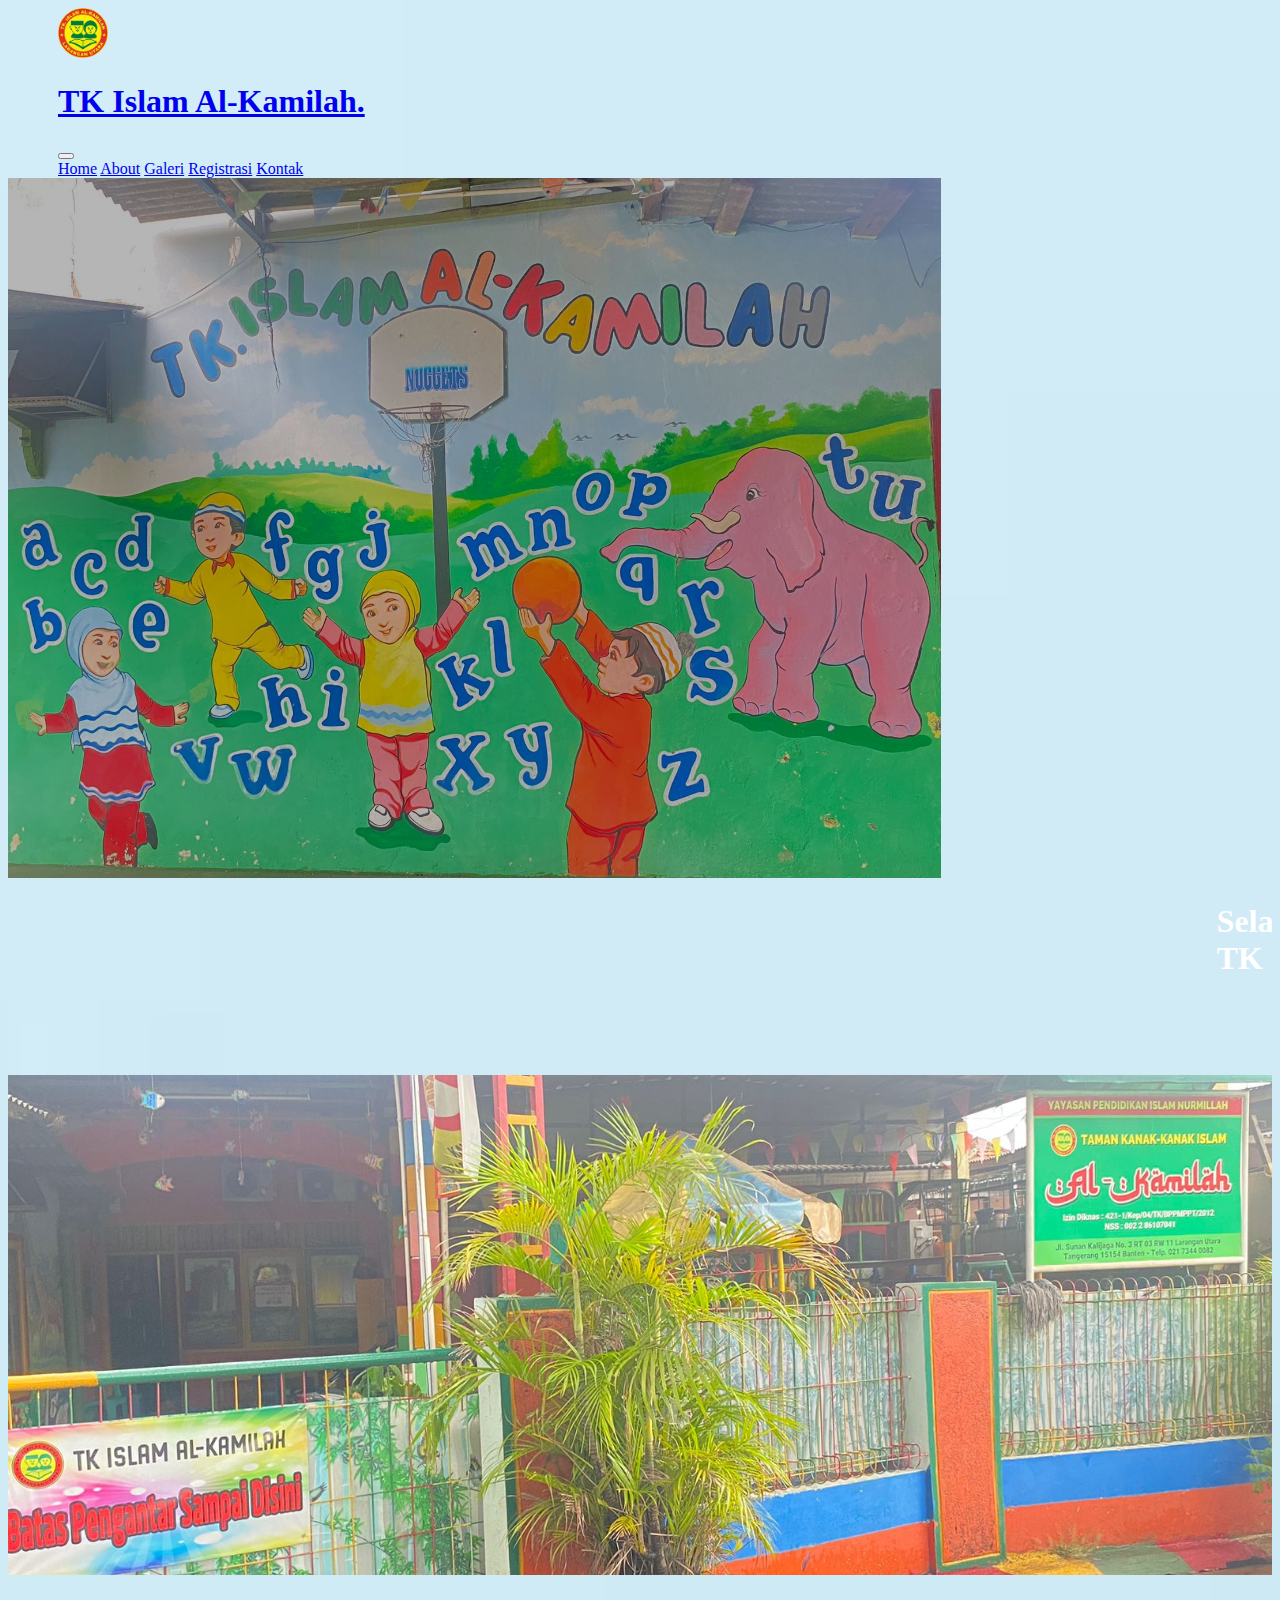
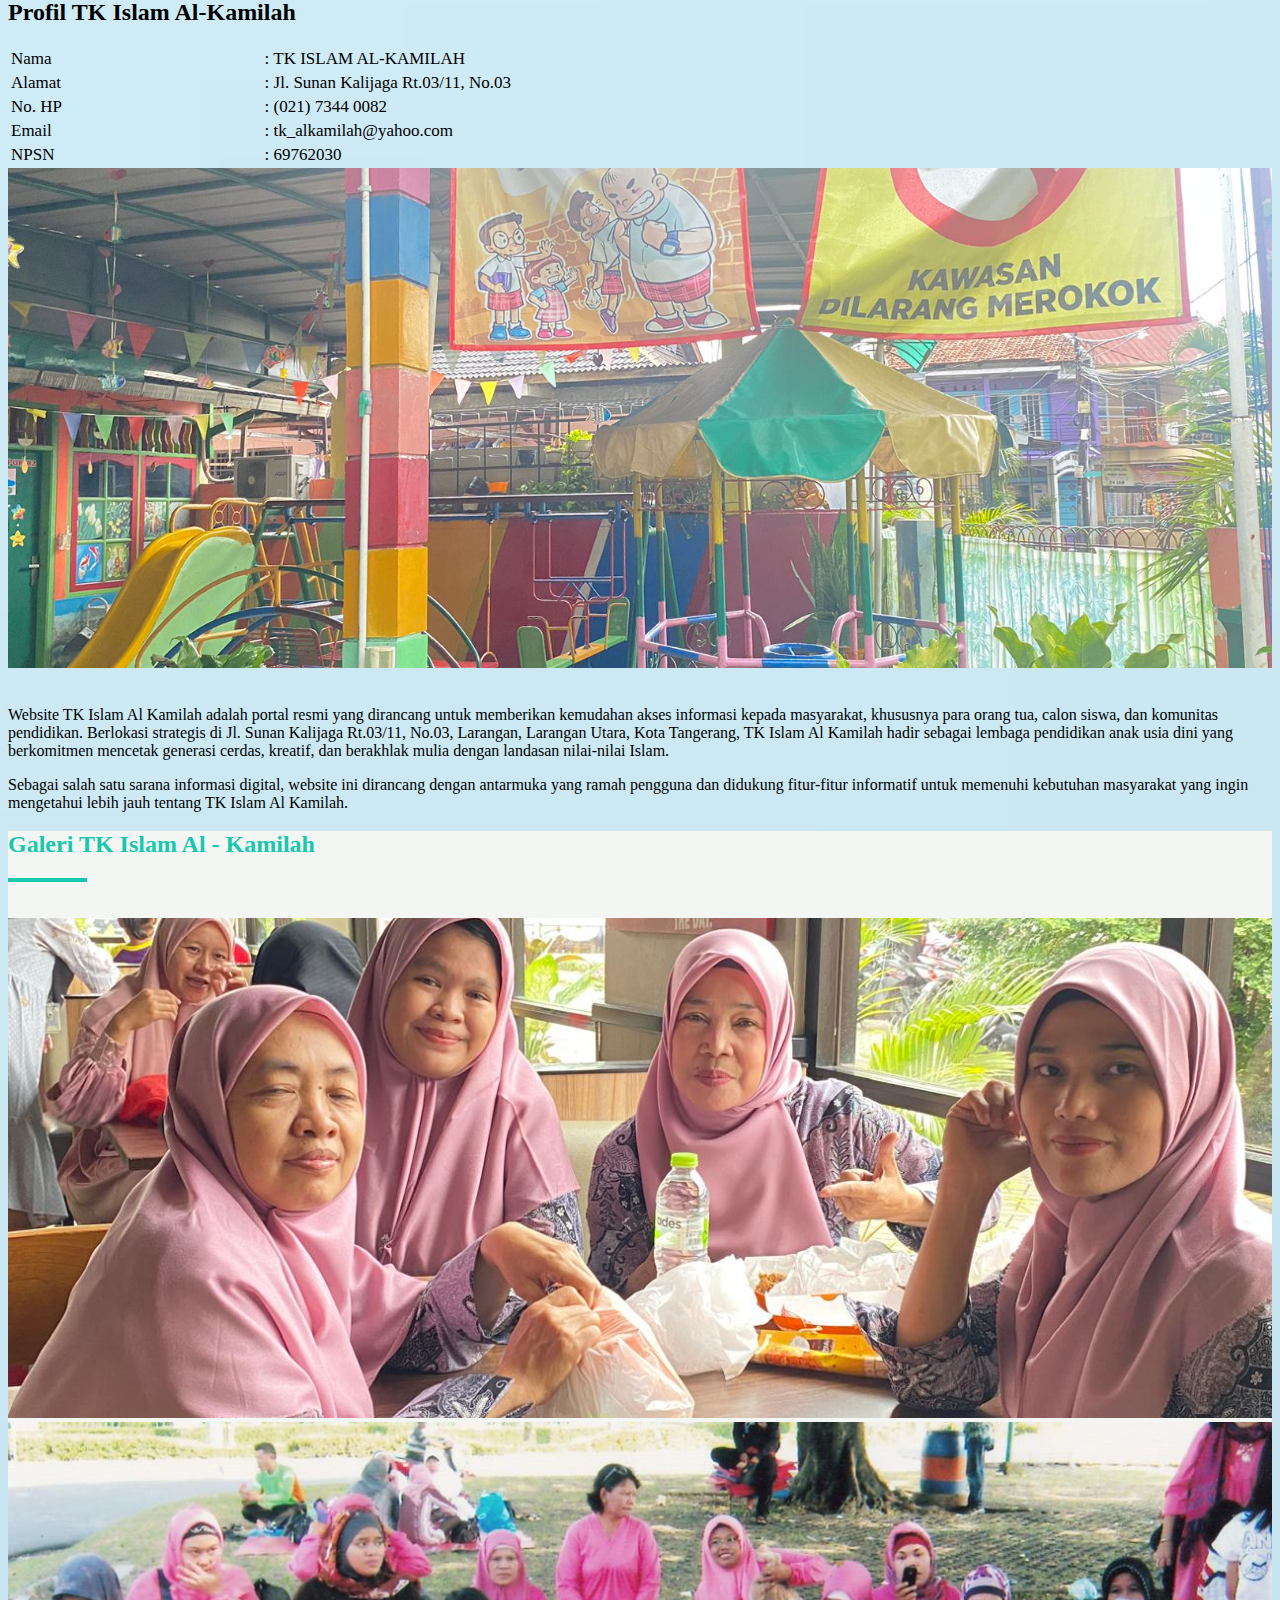
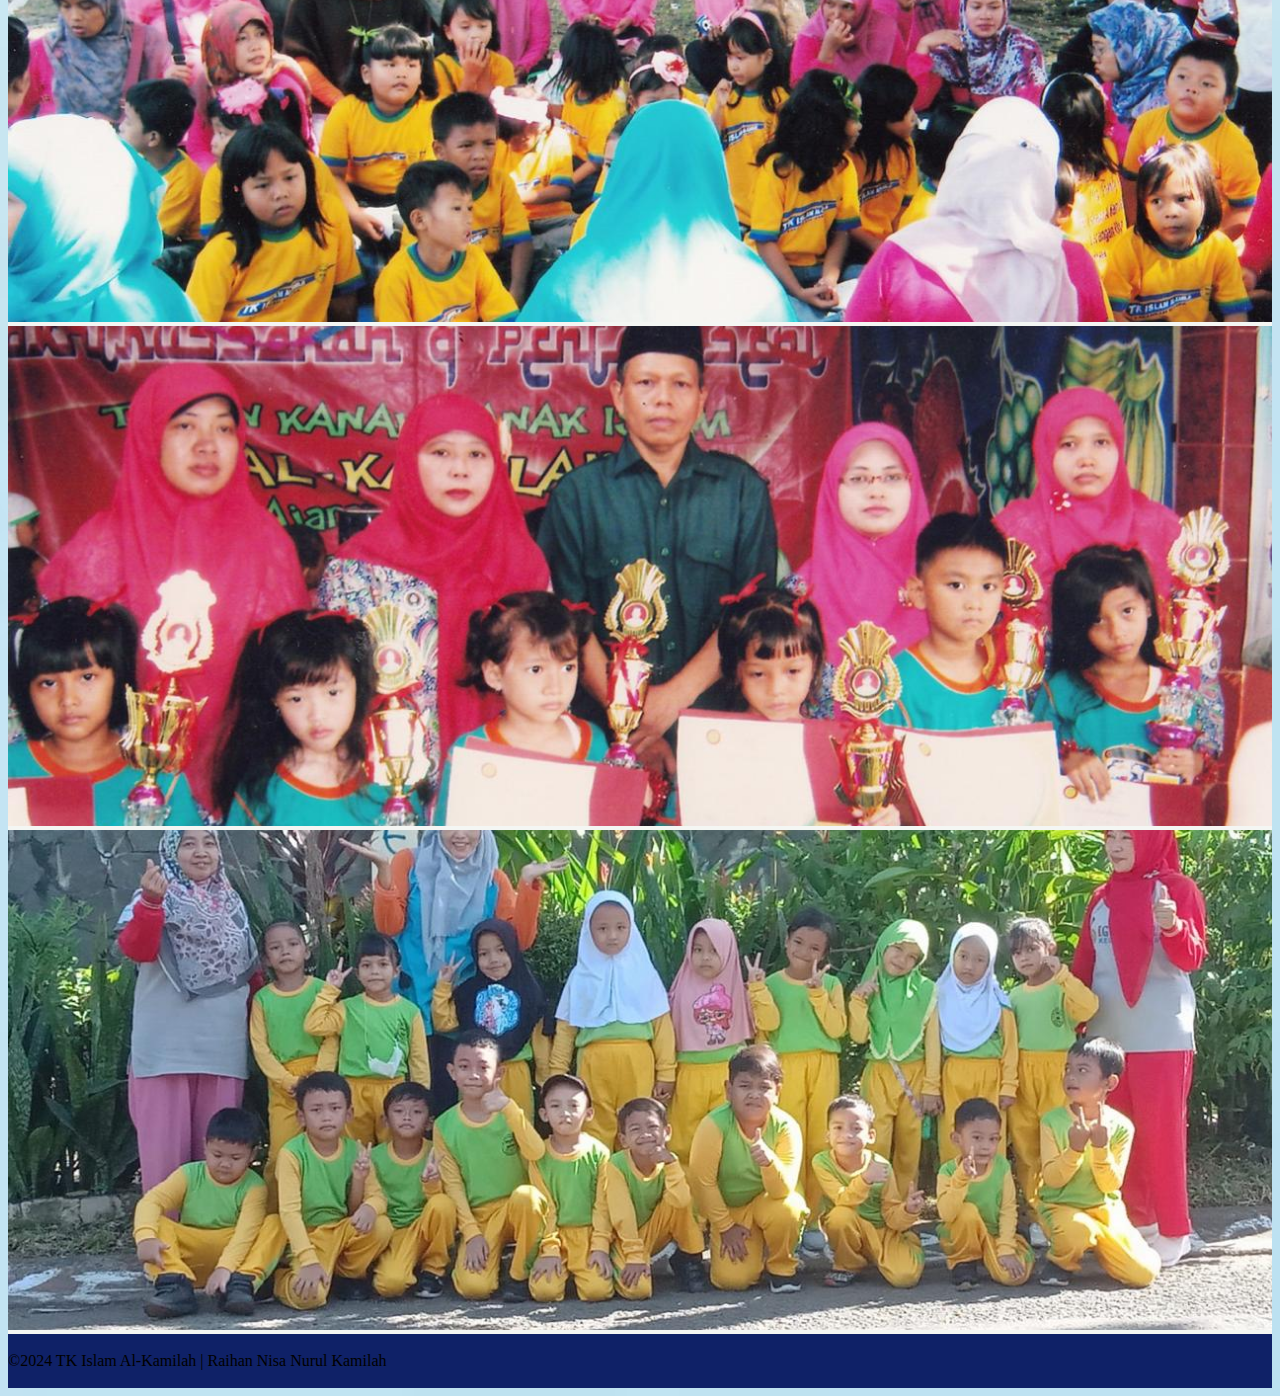
==== index.html @ 337c45a5 "Add files via upload" ====
<!DOCTYPE html>
<html lang="en">

<head>
    <meta charset="utf-8" />
    <meta name="viewport" content="width=device-width, initial-scale=1.0" />
    <title>Home</title>
    <link rel="preconnect" href="https://fonts.googleapis.com" />
    <link rel="preconnect" href="https://fonts.gstatic.com" crossorigin />
    <link href="https://cdnjs.cloudflare.com/ajax/libs/font-awesome/5.10.0/css/all.min.css" rel="stylesheet" />
    <link href="css/style.css" rel="stylesheet" />
    <link rel="icon" type="image/x-icon" href="foto/logo.png" />
</head>

<body style="background-image: url('foto/bodi.jpg'); background-size: cover; background-repeat: no-repeat; background-position: center;">

    <div style="padding-left: 50px; padding-right: 50px">
        <nav class="menuatas menuatas-expand-lg bg-white menuatas-light sticky-top p-0" id="top">
            <a href="index.html" class="menuatas-brand lurus align-items-center px-4 px-lg-5 d-flex align-items-center">
                <img src="foto/logo.png" width="50" style="margin-right: 10px;">
                <h1 class="m-0">TK Islam Al-Kamilah.</h1>
            </a>
            <button type="button" class="menuatas-toggler me-4" data-bs-toggle="collapse" data-bs-target="#menuatasCollapse">
        <span class="menuatas-toggler-icon"></span>
      </button>
            <div class="collapse menuatas-collapse" id="menuatasCollapse">
                <div class="menuatas-nav ms-auto p-4 p-lg-0">
                    <a href="index.html" class="menu-item tombol-link active">Home</a>
                    <a href="about.html" class="menu-item tombol-link active">About</a>
                    <a href="galeri.html" class="menu-item tombol-link active">Galeri</a>
                    <a href="registrasi.html" class="menu-item tombol-link active">Registrasi</a>
                    <a href="kontak.html" class="menu-item tombol-link active">Kontak</a>
                </div>
            </div>
        </nav>
    </div>
    <div class="kontainer">
        <div class="kontainer-jarak p-0">
            <div id="header-jumbotronbesar" class="jumbotronbesar slide">
                <div class="jumbotronbesar-inner">
                    <div class="jumbotronbesar-item active">
                        <img class="w-100 gambar" src="foto/bgutama.jpg" alt="Image" style="height: 700px; object-fit: cover" />
                        <div class="jumbotronbesar-judul">
                            <div class="kontainer">
                                <div class="baris kolom-rata-tengah">
                                    <div class="kolom-besar-8">
                                        <marquee behavior="scroll" direction="left">
                                            <h1 class="display-6 text-putih mb-3" style="color: #ffffff">
                                                Selamat Datang Di Website <br>TK Islam Al-Kamilah
                                            </h1>
                                        </marquee>
                                        <br />
                                    </div>
                                </div>
                            </div>
                        </div>
                    </div>
                </div>
            </div>
        </div>
    </div>
    <br />
    <br />

    <br /><br />
    <div class="kontainer-xxl py-5">
        <div class="kontainer">
            <div class="baris g-5 jarak-items-akhir">
                <div class="kolom-sedang-5 horizontal-otomatis">
                    <img class="letak-foto sudut" style="height: 500px; object-fit: cover" width="100%" src="foto/gl8.jpg" />
                    <h2 class="mb-4 mt-3">Profil TK Islam Al-Kamilah</h2>
                    <table border="0" width="100%" style="font-size: 17px;">
                        <tbody>
                            <tr>
                                <td width="20%">Nama</td>
                                <td> : TK ISLAM AL-KAMILAH
                                </td>
                            </tr>
                            <tr>
                                <td width="200px">Alamat</td>
                                <td> : Jl. Sunan Kalijaga Rt.03/11, No.03
                                </td>
                            </tr>
                            <tr>
                                <td width="200px">No. HP</td>
                                <td> : (021) 7344 0082</td>
                            </tr>
                            <tr>
                                <td>Email </td>
                                <td> : tk_alkamilah@yahoo.com</td>
                            </tr>
                            <tr>
                                <td>NPSN   </td>
                                <td> : 69762030</td>
                            </tr>
                        </tbody>
                    </table>
                </div>
                <div class="kolom-sedang-7 horizontal-otomatis">
                    <img class="letak-foto sudut" style="height: 500px; object-fit: cover" width="100%" src="foto/gl9.jpg" />
                    <br> <br>
                    <p>Website TK Islam Al Kamilah adalah portal resmi yang dirancang untuk memberikan kemudahan akses informasi kepada masyarakat, khususnya para orang tua, calon siswa, dan komunitas pendidikan. Berlokasi strategis di Jl. Sunan Kalijaga
                        Rt.03/11, No.03, Larangan, Larangan Utara, Kota Tangerang, TK Islam Al Kamilah hadir sebagai lembaga pendidikan anak usia dini yang berkomitmen mencetak generasi cerdas, kreatif, dan berakhlak mulia dengan landasan nilai-nilai
                        Islam.</p>
                    <p>Sebagai salah satu sarana informasi digital, website ini dirancang dengan antarmuka yang ramah pengguna dan didukung fitur-fitur informatif untuk memenuhi kebutuhan masyarakat yang ingin mengetahui lebih jauh tentang TK Islam Al Kamilah.
                        </p>
                </div>
            </div>
        </div>
    </div>
    <div class="kontainer-jarak facts py-5" style="background-color: #f4f6f3">
        <div class="kontainer py-5">
            <h2 style="color: #16c8ad">Galeri TK Islam Al - Kamilah</h2>
            <hr style="width: 75px; border: 2px solid #16c8ad; margin: 0 0 0 0" />
            <br />
            <br />
            <div class="baris g-5">
                <div class="kolom-sedang-6 mb-3">
                    <div class="kartu" style="border-radius: 10px">
                        <div class="baris no-gutters" style="padding: 0">
                            <div class="kolom-sedang-12 horizontal-otomatis">
                                <img style="height: 500px;object-fit: cover;" width="100%" src="foto/gl2.jpg" />
                            </div>
                        </div>
                    </div>
                </div>
                <div class="kolom-sedang-6 mb-3">
                    <div class="kartu" style="border-radius: 10px">
                        <div class="baris no-gutters" style="padding: 0">
                            <div class="kolom-sedang-12 horizontal-otomatis">
                                <img style="height: 500px;object-fit: cover;" width="100%" src="foto/gl3.jpg" />
                            </div>
                        </div>
                    </div>
                </div>
                <div class="kolom-sedang-6 mb-3">
                    <div class="kartu" style="border-radius: 10px">
                        <div class="baris no-gutters" style="padding: 0">
                            <div class="kolom-sedang-12 horizontal-otomatis">
                                <img style="height: 500px;object-fit: cover;" width="100%" src="foto/gl4.jpg" />
                            </div>
                        </div>
                    </div>
                </div>
                <div class="kolom-sedang-6 mb-3">
                    <div class="kartu" style="border-radius: 10px">
                        <div class="baris no-gutters" style="padding: 0">
                            <div class="kolom-sedang-12 horizontal-otomatis">
                                <img style="height: 500px;object-fit: cover;" width="100%" src="foto/gl6.jpg" />
                            </div>
                        </div>
                    </div>
                </div>
            </div>
        </div>
    </div>

    <div class="kontainer-jarak text-putihabu footer" style="background-color: #0F2167">
        <div class="baris">
            <div class="kolom-sedang-12 teks-tengah">
                <br /> ©2024 TK Islam Al-Kamilah | Raihan Nisa Nurul Kamilah
                <br />
                <br />
            </div>
        </div>
    </div>
</body>
<script src="script.js"></script>

</html>
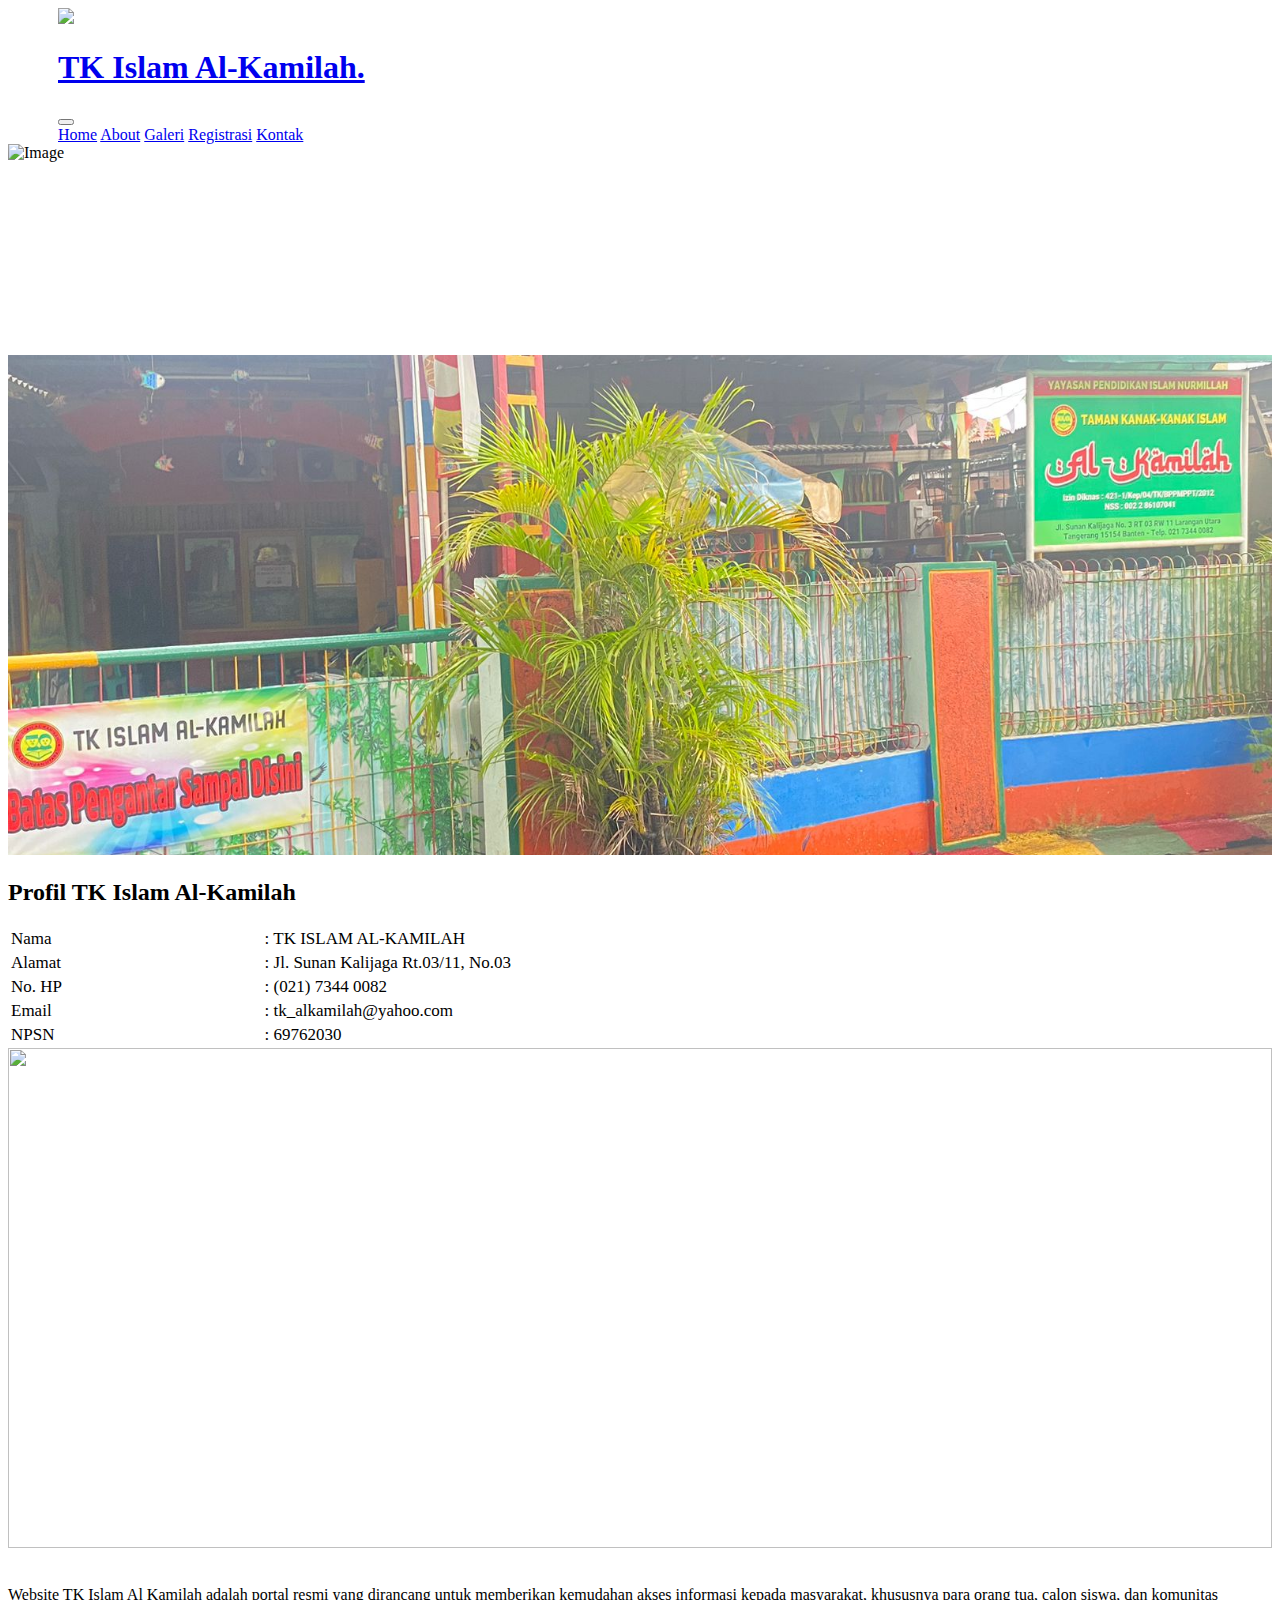
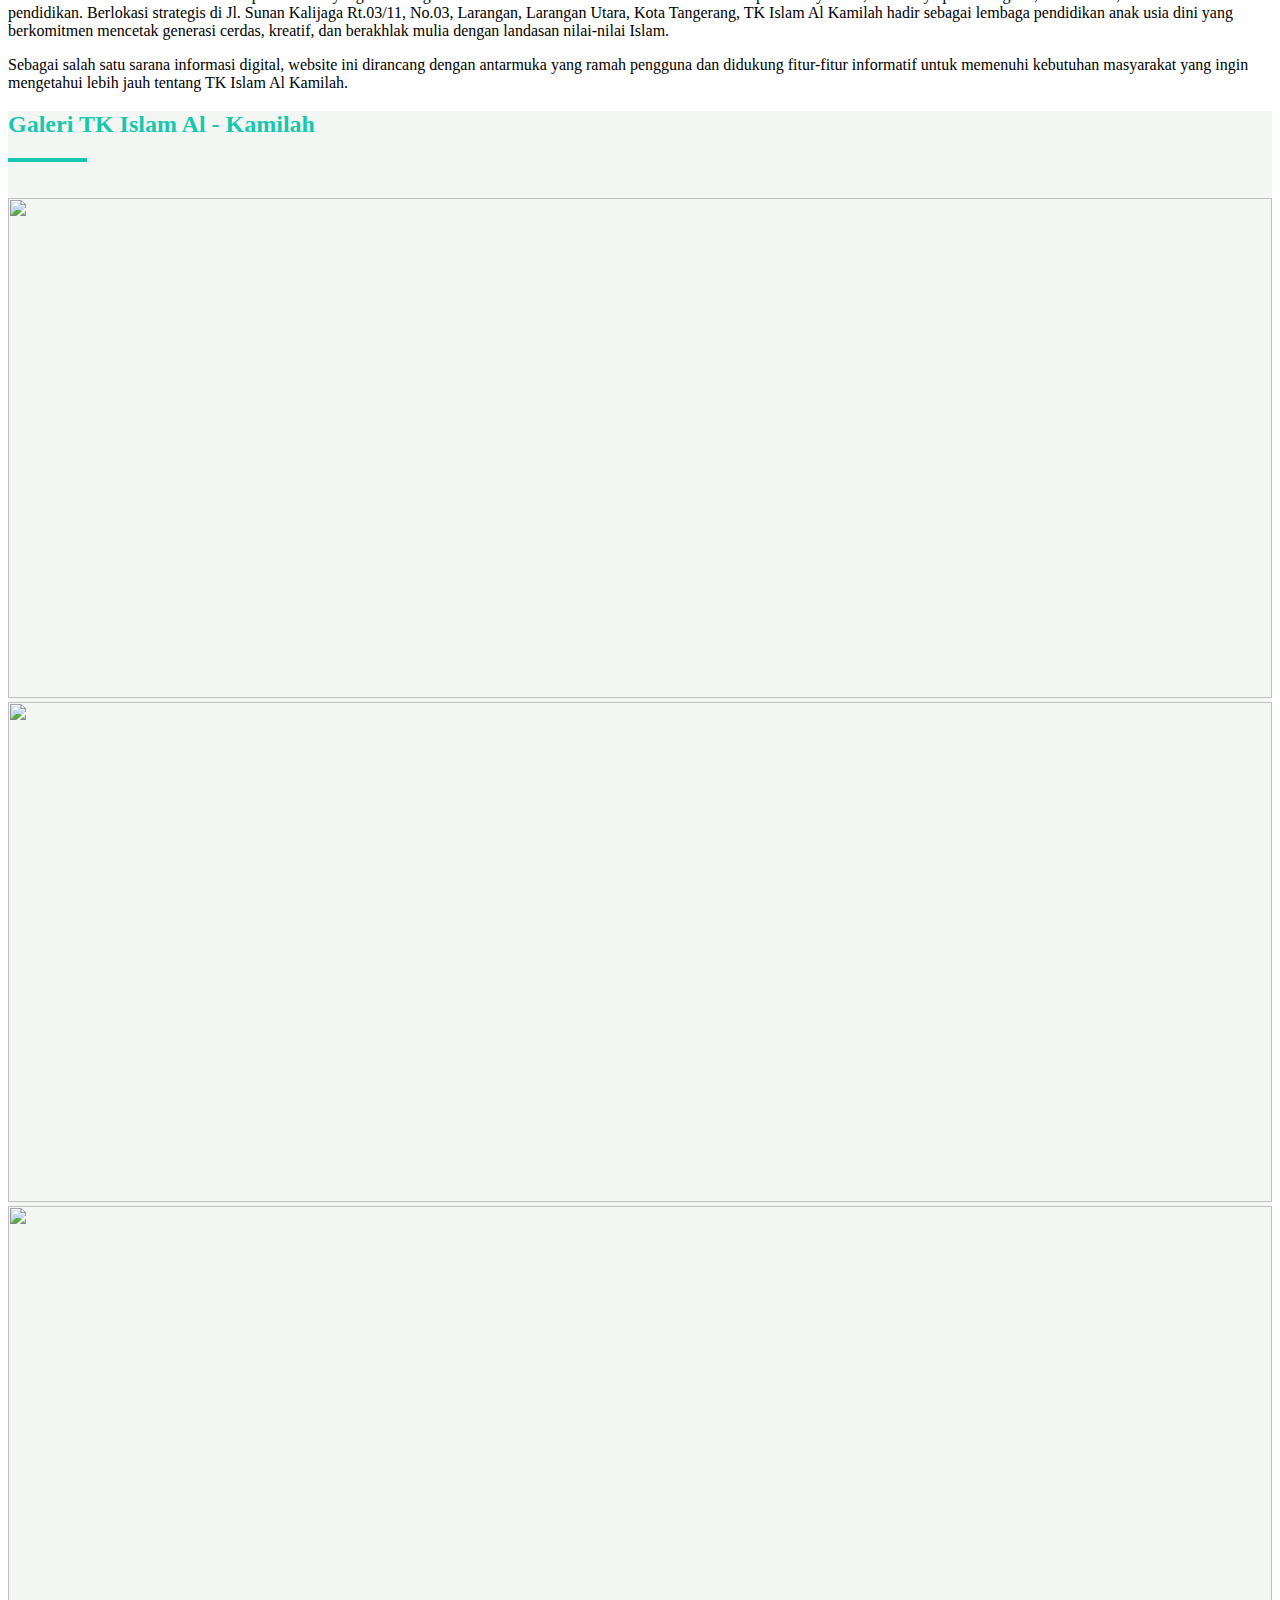
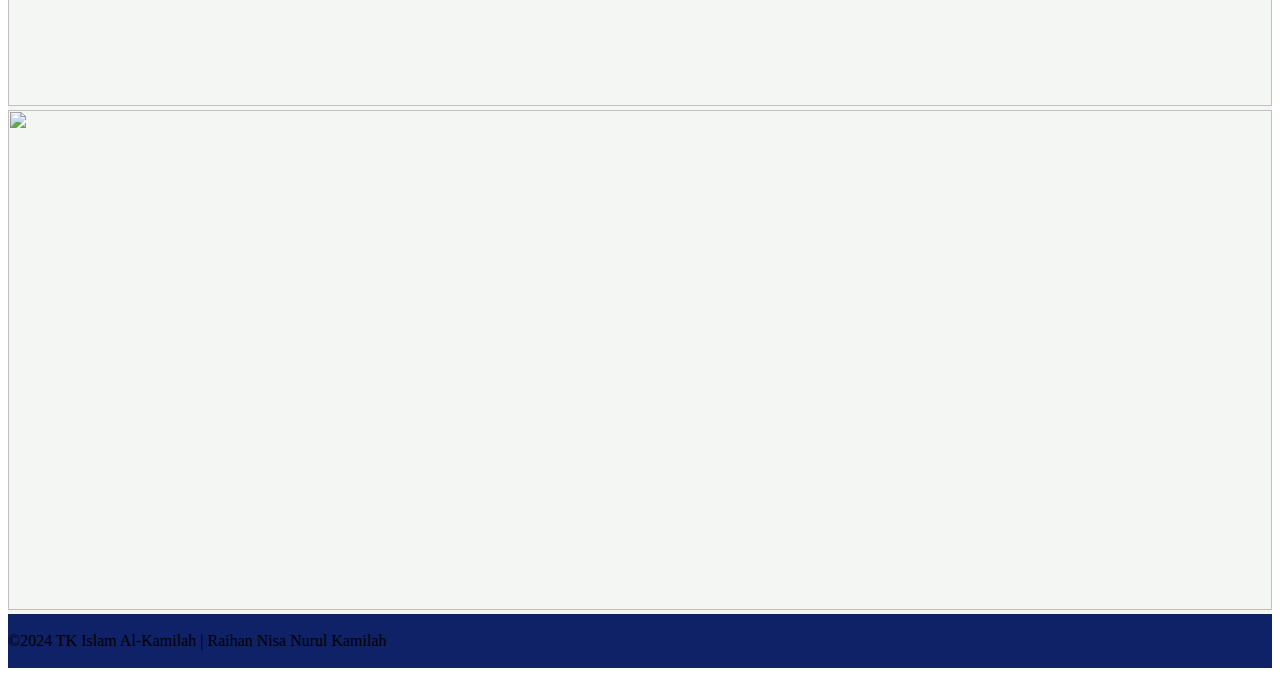
==== commit 61e454e3: "Update index.html" ====
--- a/index.html
+++ b/index.html
@@ -9,15 +9,18 @@
     <link rel="preconnect" href="https://fonts.gstatic.com" crossorigin />
     <link href="https://cdnjs.cloudflare.com/ajax/libs/font-awesome/5.10.0/css/all.min.css" rel="stylesheet" />
     <link href="css/style.css" rel="stylesheet" />
-    <link rel="icon" type="image/x-icon" href="foto/logo.png" />
+    <link rel="icon" type="image/x-icon" href="rainisaaa
+/logo.png" />
 </head>
 
-<body style="background-image: url('foto/bodi.jpg'); background-size: cover; background-repeat: no-repeat; background-position: center;">
+<body style="background-image: url('rainisaaa
+/bodi.jpg'); background-size: cover; background-repeat: no-repeat; background-position: center;">
 
     <div style="padding-left: 50px; padding-right: 50px">
         <nav class="menuatas menuatas-expand-lg bg-white menuatas-light sticky-top p-0" id="top">
             <a href="index.html" class="menuatas-brand lurus align-items-center px-4 px-lg-5 d-flex align-items-center">
-                <img src="foto/logo.png" width="50" style="margin-right: 10px;">
+                <img src="rainisaaa
+/logo.png" width="50" style="margin-right: 10px;">
                 <h1 class="m-0">TK Islam Al-Kamilah.</h1>
             </a>
             <button type="button" class="menuatas-toggler me-4" data-bs-toggle="collapse" data-bs-target="#menuatasCollapse">
@@ -39,7 +42,8 @@
             <div id="header-jumbotronbesar" class="jumbotronbesar slide">
                 <div class="jumbotronbesar-inner">
                     <div class="jumbotronbesar-item active">
-                        <img class="w-100 gambar" src="foto/bgutama.jpg" alt="Image" style="height: 700px; object-fit: cover" />
+                        <img class="w-100 gambar" src="rainisaaa
+/bgutama.jpg" alt="Image" style="height: 700px; object-fit: cover" />
                         <div class="jumbotronbesar-judul">
                             <div class="kontainer">
                                 <div class="baris kolom-rata-tengah">
@@ -97,7 +101,8 @@
                     </table>
                 </div>
                 <div class="kolom-sedang-7 horizontal-otomatis">
-                    <img class="letak-foto sudut" style="height: 500px; object-fit: cover" width="100%" src="foto/gl9.jpg" />
+                    <img class="letak-foto sudut" style="height: 500px; object-fit: cover" width="100%" src="rainisaaa
+/gl9.jpg" />
                     <br> <br>
                     <p>Website TK Islam Al Kamilah adalah portal resmi yang dirancang untuk memberikan kemudahan akses informasi kepada masyarakat, khususnya para orang tua, calon siswa, dan komunitas pendidikan. Berlokasi strategis di Jl. Sunan Kalijaga
                         Rt.03/11, No.03, Larangan, Larangan Utara, Kota Tangerang, TK Islam Al Kamilah hadir sebagai lembaga pendidikan anak usia dini yang berkomitmen mencetak generasi cerdas, kreatif, dan berakhlak mulia dengan landasan nilai-nilai
@@ -119,7 +124,8 @@
                     <div class="kartu" style="border-radius: 10px">
                         <div class="baris no-gutters" style="padding: 0">
                             <div class="kolom-sedang-12 horizontal-otomatis">
-                                <img style="height: 500px;object-fit: cover;" width="100%" src="foto/gl2.jpg" />
+                                <img style="height: 500px;object-fit: cover;" width="100%" src="rainisaaa
+/gl2.jpg" />
                             </div>
                         </div>
                     </div>
@@ -128,7 +134,8 @@
                     <div class="kartu" style="border-radius: 10px">
                         <div class="baris no-gutters" style="padding: 0">
                             <div class="kolom-sedang-12 horizontal-otomatis">
-                                <img style="height: 500px;object-fit: cover;" width="100%" src="foto/gl3.jpg" />
+                                <img style="height: 500px;object-fit: cover;" width="100%" src="rainisaaa
+/gl3.jpg" />
                             </div>
                         </div>
                     </div>
@@ -137,7 +144,8 @@
                     <div class="kartu" style="border-radius: 10px">
                         <div class="baris no-gutters" style="padding: 0">
                             <div class="kolom-sedang-12 horizontal-otomatis">
-                                <img style="height: 500px;object-fit: cover;" width="100%" src="foto/gl4.jpg" />
+                                <img style="height: 500px;object-fit: cover;" width="100%" src="rainisaaa
+/gl4.jpg" />
                             </div>
                         </div>
                     </div>
@@ -146,7 +154,8 @@
                     <div class="kartu" style="border-radius: 10px">
                         <div class="baris no-gutters" style="padding: 0">
                             <div class="kolom-sedang-12 horizontal-otomatis">
-                                <img style="height: 500px;object-fit: cover;" width="100%" src="foto/gl6.jpg" />
+                                <img style="height: 500px;object-fit: cover;" width="100%" src="rainisaaa
+/gl6.jpg" />
                             </div>
                         </div>
                     </div>
@@ -167,4 +176,4 @@
 </body>
 <script src="script.js"></script>
 
-</html>+</html>
